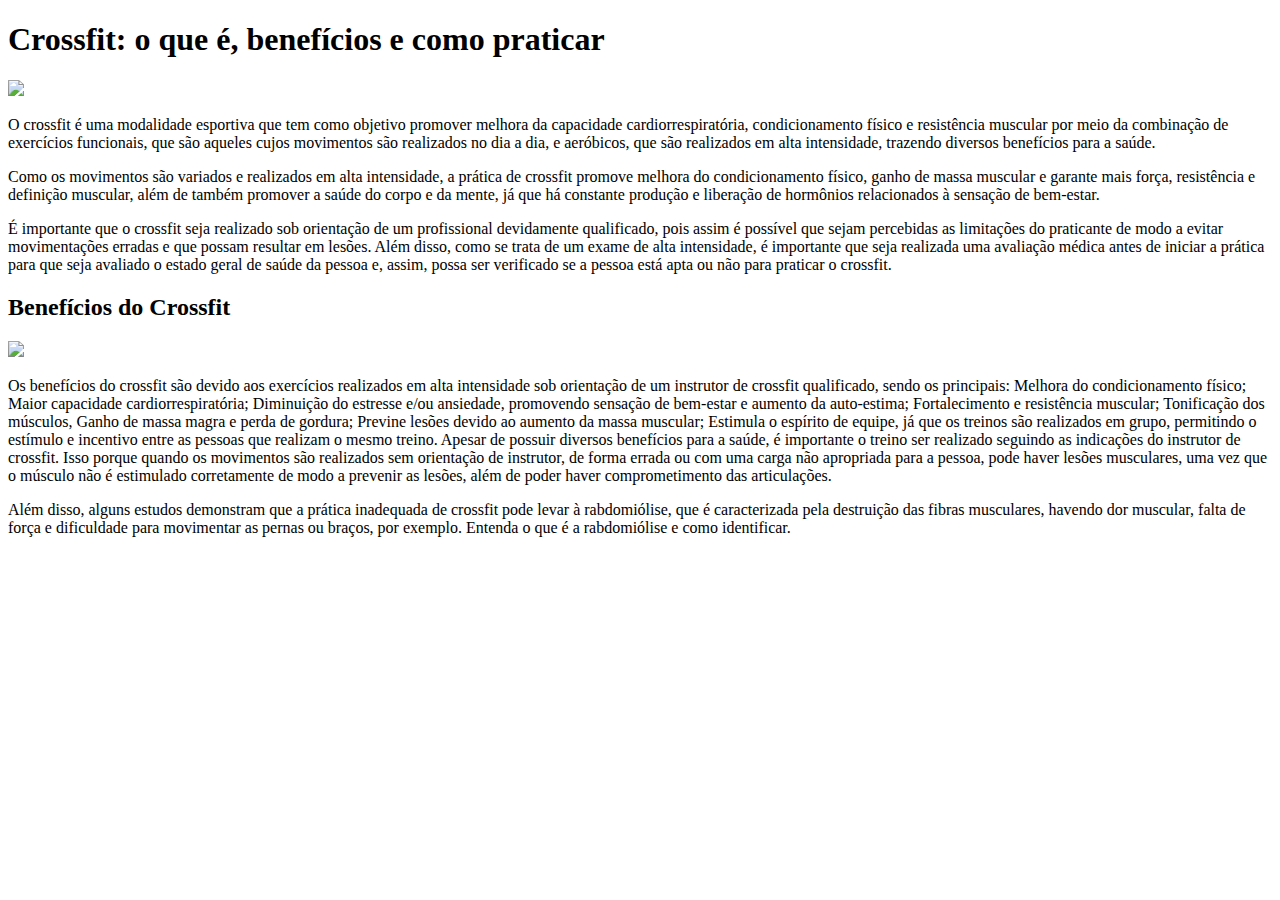
==== Crossfit 2.html @ 7423969b "Add files via upload" ====
<!DOCTYPE html>
<!-- saved from url=(0072)file:///C:/Users/Aluno%20Sesi%20Senai/Downloads/crossfit-main/index.html -->
<html lang="pt-br"><head><meta http-equiv="Content-Type" content="text/html; charset=UTF-8">
    <title>Crossfit</title>
    
    <link rel="stylesheet" href="./Crossfit 2_files/style.css">

</head>

<body>

    <h1>Crossfit: o que é, benefícios e como praticar</h1>
    <img class="imagem" src="./Crossfit 2_files/imagem 1.webp"> 
    <p>O crossfit é uma modalidade esportiva que tem como objetivo promover melhora da capacidade cardiorrespiratória,
        condicionamento físico e resistência muscular por meio da combinação de exercícios funcionais, que são aqueles
        cujos movimentos são realizados no dia a dia, e aeróbicos, que são realizados em alta intensidade, trazendo
        diversos benefícios para a saúde.</p>

    <p>Como os movimentos são variados e realizados em alta intensidade, a prática de crossfit promove melhora do
        condicionamento físico, ganho de massa muscular e garante mais força, resistência e definição muscular, além de
        também promover a saúde do corpo e da mente, já que há constante produção e liberação de hormônios relacionados
        à sensação de bem-estar.</p>

    <p>É importante que o crossfit seja realizado sob orientação de um profissional devidamente qualificado, pois assim
        é possível que sejam percebidas as limitações do praticante de modo a evitar movimentações erradas e que possam
        resultar em lesões. Além disso, como se trata de um exame de alta intensidade, é importante que seja realizada
        uma avaliação médica antes de iniciar a prática para que seja avaliado o estado geral de saúde da pessoa e,
        assim, possa ser verificado se a pessoa está apta ou não para praticar o crossfit.</p>


    <h2>Benefícios do Crossfit</h2>
    <img class="imagem" src="./Crossfit 2_files/imagem 3.jfif"> 
    <p>Os benefícios do crossfit são devido aos exercícios realizados em alta intensidade sob orientação de um instrutor
        de crossfit qualificado, sendo os principais:

        Melhora do condicionamento físico;
        Maior capacidade cardiorrespiratória;
        Diminuição do estresse e/ou ansiedade, promovendo sensação de bem-estar e aumento da auto-estima;
        Fortalecimento e resistência muscular;
        Tonificação dos músculos,
        Ganho de massa magra e perda de gordura;
        Previne lesões devido ao aumento da massa muscular;
        Estimula o espírito de equipe, já que os treinos são realizados em grupo, permitindo o estímulo e incentivo
        entre as pessoas que realizam o mesmo treino.
        Apesar de possuir diversos benefícios para a saúde, é importante o treino ser realizado seguindo as indicações
        do instrutor de crossfit. Isso porque quando os movimentos são realizados sem orientação de instrutor, de forma
        errada ou com uma carga não apropriada para a pessoa, pode haver lesões musculares, uma vez que o músculo não é
        estimulado corretamente de modo a prevenir as lesões, além de poder haver comprometimento das articulações.</p>


    <p>Além disso, alguns estudos demonstram que a prática inadequada de crossfit pode levar à rabdomiólise, que é
        caracterizada pela destruição das fibras musculares, havendo dor muscular, falta de força e dificuldade para
        movimentar as pernas ou braços, por exemplo. Entenda o que é a rabdomiólise e como identificar.</p>




</body></html>
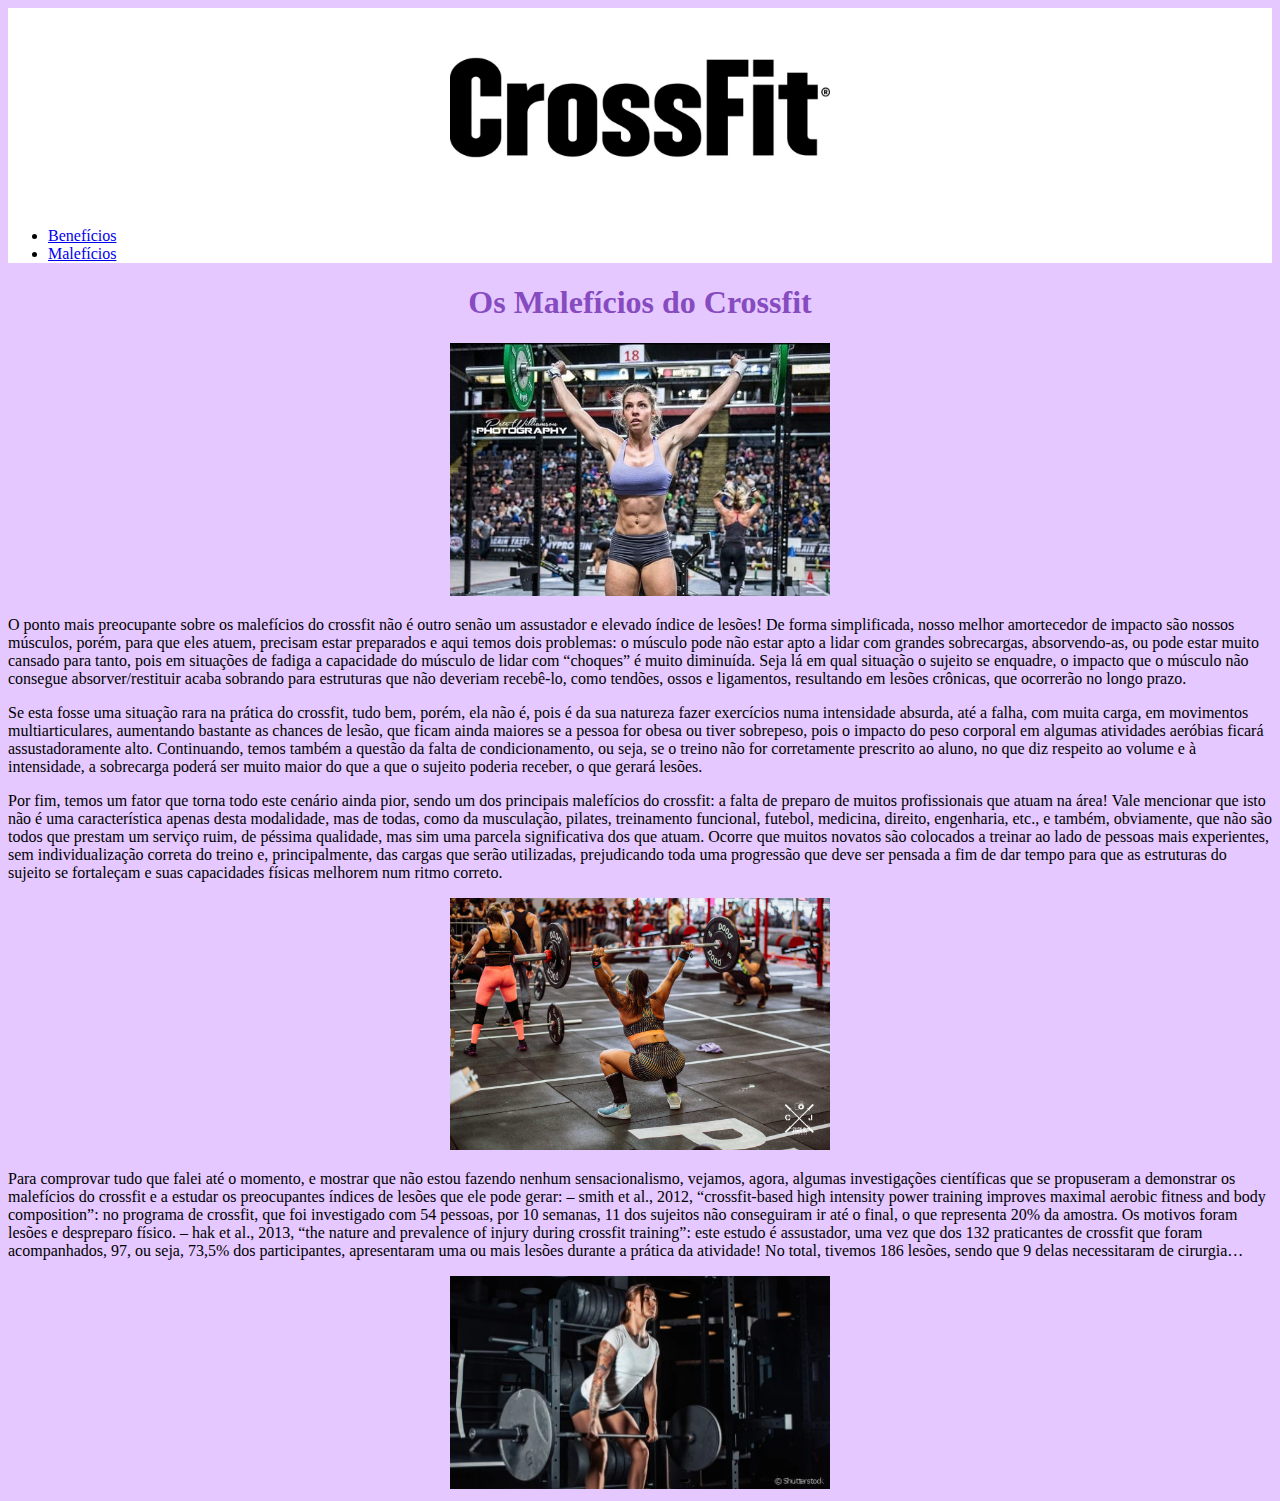
==== commit 6622c271: "Add files via upload" ====
--- a/Crossfit 2.html
+++ b/Crossfit 2.html
@@ -1,58 +1,72 @@
-<!DOCTYPE html>
-<!-- saved from url=(0072)file:///C:/Users/Aluno%20Sesi%20Senai/Downloads/crossfit-main/index.html -->
-<html lang="pt-br"><head><meta http-equiv="Content-Type" content="text/html; charset=UTF-8">
+<!DOCTYPE html> 
+<html lang="pt-br">
+
+<head>
     <title>Crossfit</title>
-    
-    <link rel="stylesheet" href="./Crossfit 2_files/style.css">
+    <meta charset="UTF-8">
+    <link rel="stylesheet" href="style.css">
 
 </head>
 
 <body>
 
-    <h1>Crossfit: o que é, benefícios e como praticar</h1>
-    <img class="imagem" src="./Crossfit 2_files/imagem 1.webp"> 
-    <p>O crossfit é uma modalidade esportiva que tem como objetivo promover melhora da capacidade cardiorrespiratória,
-        condicionamento físico e resistência muscular por meio da combinação de exercícios funcionais, que são aqueles
-        cujos movimentos são realizados no dia a dia, e aeróbicos, que são realizados em alta intensidade, trazendo
-        diversos benefícios para a saúde.</p>
+    <header>
+    <img class="imagem" src="imagem cabeçalho.jpg">
+    <ul>
+        <li><a href="index.html">Benefícios</a></li>
+        <li><a href="Crossfit 2.html">Malefícios</a></li>
+    </ul>
 
-    <p>Como os movimentos são variados e realizados em alta intensidade, a prática de crossfit promove melhora do
-        condicionamento físico, ganho de massa muscular e garante mais força, resistência e definição muscular, além de
-        também promover a saúde do corpo e da mente, já que há constante produção e liberação de hormônios relacionados
-        à sensação de bem-estar.</p>
-
-    <p>É importante que o crossfit seja realizado sob orientação de um profissional devidamente qualificado, pois assim
-        é possível que sejam percebidas as limitações do praticante de modo a evitar movimentações erradas e que possam
-        resultar em lesões. Além disso, como se trata de um exame de alta intensidade, é importante que seja realizada
-        uma avaliação médica antes de iniciar a prática para que seja avaliado o estado geral de saúde da pessoa e,
-        assim, possa ser verificado se a pessoa está apta ou não para praticar o crossfit.</p>
+</header>    
+<main>
 
 
-    <h2>Benefícios do Crossfit</h2>
-    <img class="imagem" src="./Crossfit 2_files/imagem 3.jfif"> 
-    <p>Os benefícios do crossfit são devido aos exercícios realizados em alta intensidade sob orientação de um instrutor
-        de crossfit qualificado, sendo os principais:
+    <h1>Os Malefícios do Crossfit</h1>
+    <img class="imagem" src="imagem 4.jpg">
+    <p>O ponto mais preocupante sobre os malefícios do crossfit não é outro senão um assustador e elevado índice de
+        lesões! De forma simplificada, nosso melhor amortecedor de impacto são nossos músculos, porém, para que eles
+        atuem, precisam estar preparados e aqui temos dois problemas: o músculo pode não estar apto a lidar com grandes
+        sobrecargas, absorvendo-as, ou pode estar muito cansado para tanto, pois em situações de fadiga a capacidade do
+        músculo de lidar com “choques” é muito diminuída. Seja lá em qual situação o sujeito se enquadre, o impacto que
+        o músculo não consegue absorver/restituir acaba sobrando para estruturas que não deveriam recebê-lo, como
+        tendões, ossos e ligamentos, resultando em lesões crônicas, que ocorrerão no longo prazo.</p>
 
-        Melhora do condicionamento físico;
-        Maior capacidade cardiorrespiratória;
-        Diminuição do estresse e/ou ansiedade, promovendo sensação de bem-estar e aumento da auto-estima;
-        Fortalecimento e resistência muscular;
-        Tonificação dos músculos,
-        Ganho de massa magra e perda de gordura;
-        Previne lesões devido ao aumento da massa muscular;
-        Estimula o espírito de equipe, já que os treinos são realizados em grupo, permitindo o estímulo e incentivo
-        entre as pessoas que realizam o mesmo treino.
-        Apesar de possuir diversos benefícios para a saúde, é importante o treino ser realizado seguindo as indicações
-        do instrutor de crossfit. Isso porque quando os movimentos são realizados sem orientação de instrutor, de forma
-        errada ou com uma carga não apropriada para a pessoa, pode haver lesões musculares, uma vez que o músculo não é
-        estimulado corretamente de modo a prevenir as lesões, além de poder haver comprometimento das articulações.</p>
+    <p>Se esta fosse uma situação rara na prática do crossfit, tudo bem, porém, ela não é, pois é da sua natureza fazer
+        exercícios numa intensidade absurda, até a falha, com muita carga, em movimentos multiarticulares, aumentando
+        bastante as chances de lesão, que ficam ainda maiores se a pessoa for obesa ou tiver sobrepeso, pois o impacto
+        do peso corporal em algumas atividades aeróbias ficará assustadoramente alto. Continuando, temos também a
+        questão da falta de condicionamento, ou seja, se o treino não for corretamente prescrito ao aluno, no que diz
+        respeito ao volume e à intensidade, a sobrecarga poderá ser muito maior do que a que o sujeito poderia receber,
+        o que gerará lesões.</p>
+
+    <p>Por fim, temos um fator que torna todo este cenário ainda pior, sendo um dos principais malefícios do crossfit: a
+        falta de preparo de muitos profissionais que atuam na área! Vale mencionar que isto não é uma característica
+        apenas desta modalidade, mas de todas, como da musculação, pilates, treinamento funcional, futebol, medicina,
+        direito, engenharia, etc., e também, obviamente, que não são todos que prestam um serviço ruim, de péssima
+        qualidade, mas sim uma parcela significativa dos que atuam. Ocorre que muitos novatos são colocados a treinar ao
+        lado de pessoas mais experientes, sem individualização correta do treino e, principalmente, das cargas que serão
+        utilizadas, prejudicando toda uma progressão que deve ser pensada a fim de dar tempo para que as estruturas do
+        sujeito se fortaleçam e suas capacidades físicas melhorem num ritmo correto. </p>
+
+        <img class="imagem" src="imagem 6.jpg">
+
+     <p>Para comprovar tudo que falei até o momento, e mostrar que não estou fazendo nenhum sensacionalismo, vejamos,
+        agora, algumas investigações científicas que se propuseram a demonstrar os malefícios do crossfit e a estudar os
+        preocupantes índices de lesões que ele pode gerar:
+
+        – smith et al., 2012, “crossfit-based high intensity power training improves maximal aerobic fitness and body
+        composition”: no programa de crossfit, que foi investigado com 54 pessoas, por 10 semanas, 11 dos sujeitos não
+        conseguiram ir até o final, o que representa 20% da amostra. Os motivos foram lesões e despreparo físico.
+        – hak et al., 2013, “the nature and prevalence of injury during crossfit training”: este estudo é assustador,
+        uma vez que dos 132 praticantes de crossfit que foram acompanhados, 97, ou seja, 73,5% dos participantes,
+        apresentaram uma ou mais lesões durante a prática da atividade! No total, tivemos 186 lesões, sendo que 9 delas
+        necessitaram de cirurgia…</p>
+
+    <img class="imagem" src="imagem 5.webp">
+</main>
+<footer>
 
 
-    <p>Além disso, alguns estudos demonstram que a prática inadequada de crossfit pode levar à rabdomiólise, que é
-        caracterizada pela destruição das fibras musculares, havendo dor muscular, falta de força e dificuldade para
-        movimentar as pernas ou braços, por exemplo. Entenda o que é a rabdomiólise e como identificar.</p>
-
-
-
-
-</body></html>+</footer>
+</body>
+</html> --- a/style.css
+++ b/style.css
@@ -0,0 +1,23 @@
+header {
+    background-color: white;
+}
+
+h1 {
+    color: rgb(135, 75, 192);
+    text-align: center;
+
+}
+
+.imagem {
+    width: 30%;
+    margin-left: 35%;
+}
+
+h2 {
+    color: blueviolet;
+    text-align: center;
+}
+
+body {
+    background-color: rgb(229, 200, 255);
+}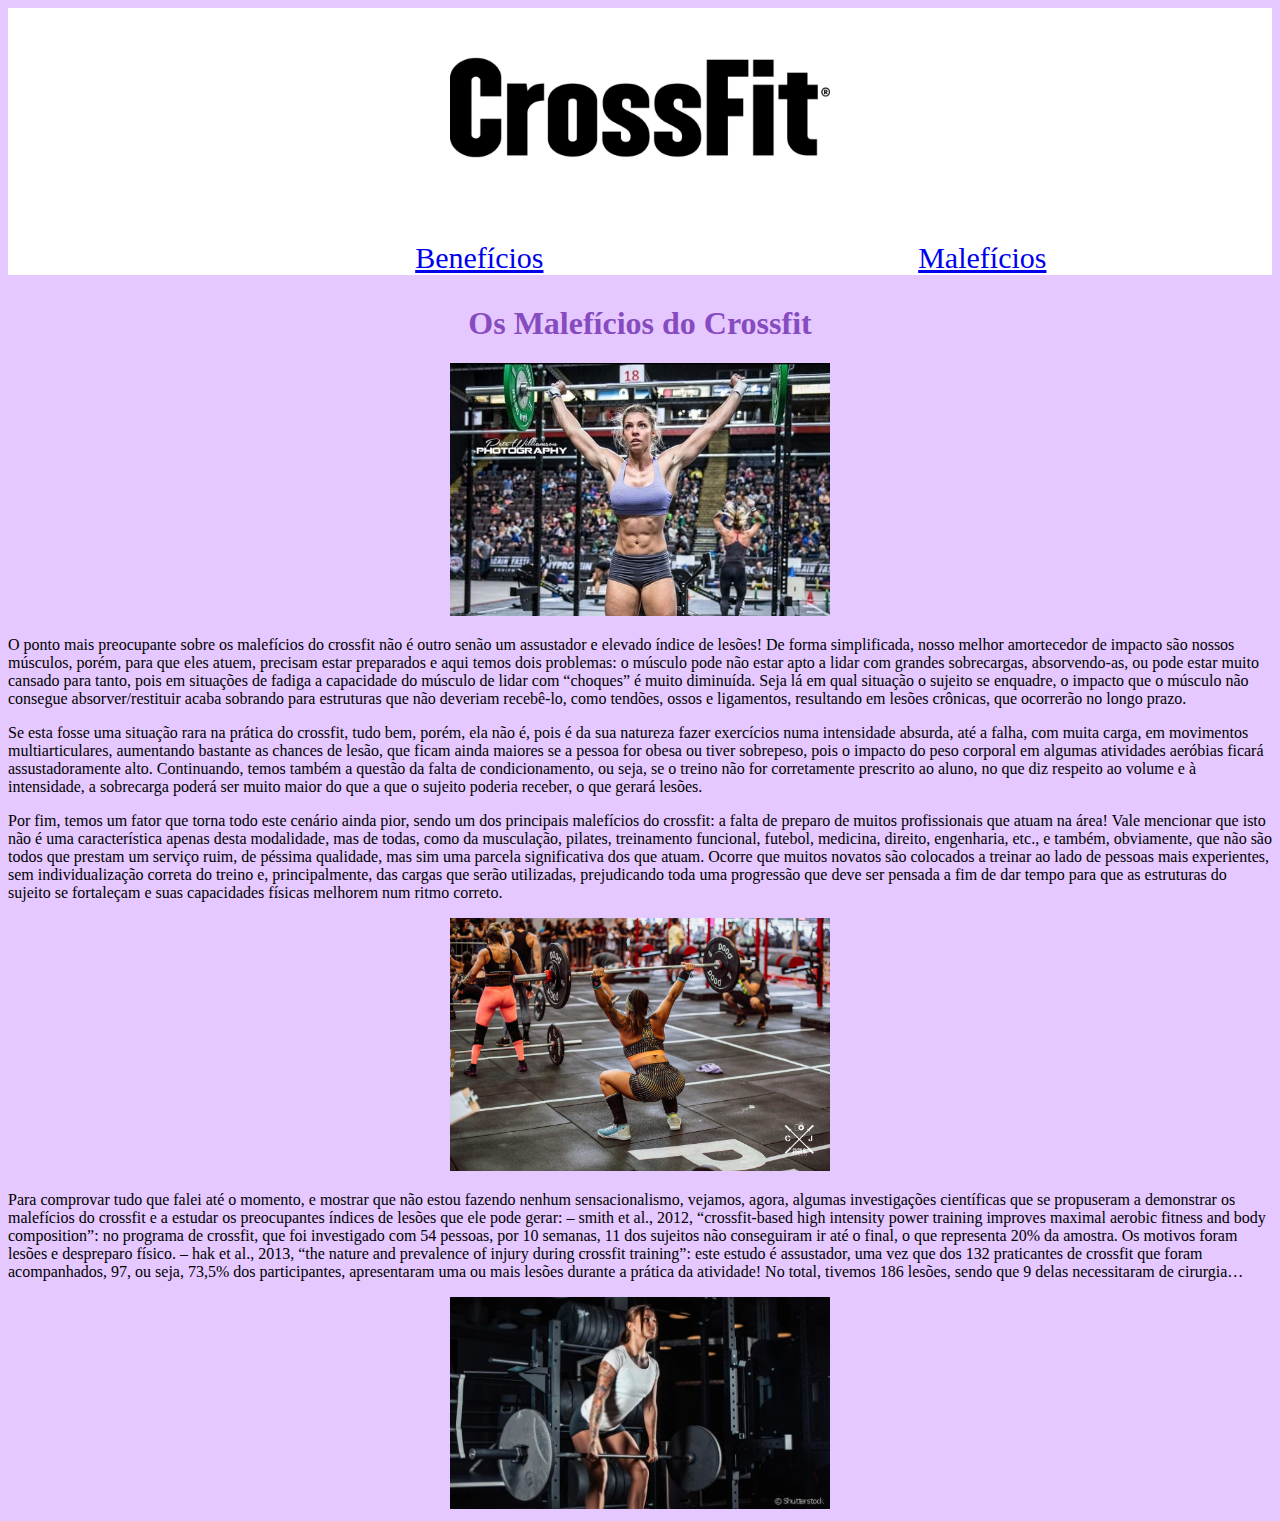
==== commit 16bc9208: "Add files via upload" ====
--- a/Crossfit 2.html
+++ b/Crossfit 2.html
@@ -12,10 +12,12 @@
 
     <header>
     <img class="imagem" src="imagem cabeçalho.jpg">
+    <nav>
     <ul>
         <li><a href="index.html">Benefícios</a></li>
         <li><a href="Crossfit 2.html">Malefícios</a></li>
     </ul>
+    </nav>
 
 </header>    
 <main>
--- a/style.css
+++ b/style.css
@@ -1,5 +1,12 @@
+nav {
+    font-size: 30px;
+}
+nav li {
+    display: inline;
+    margin: 0 0 0 30%;
+}
 header {
-    background-color: white;
+    background-color: rgb(255, 255, 255);
 }
 
 h1 {
@@ -20,4 +27,4 @@
 
 body {
     background-color: rgb(229, 200, 255);
-}+}
